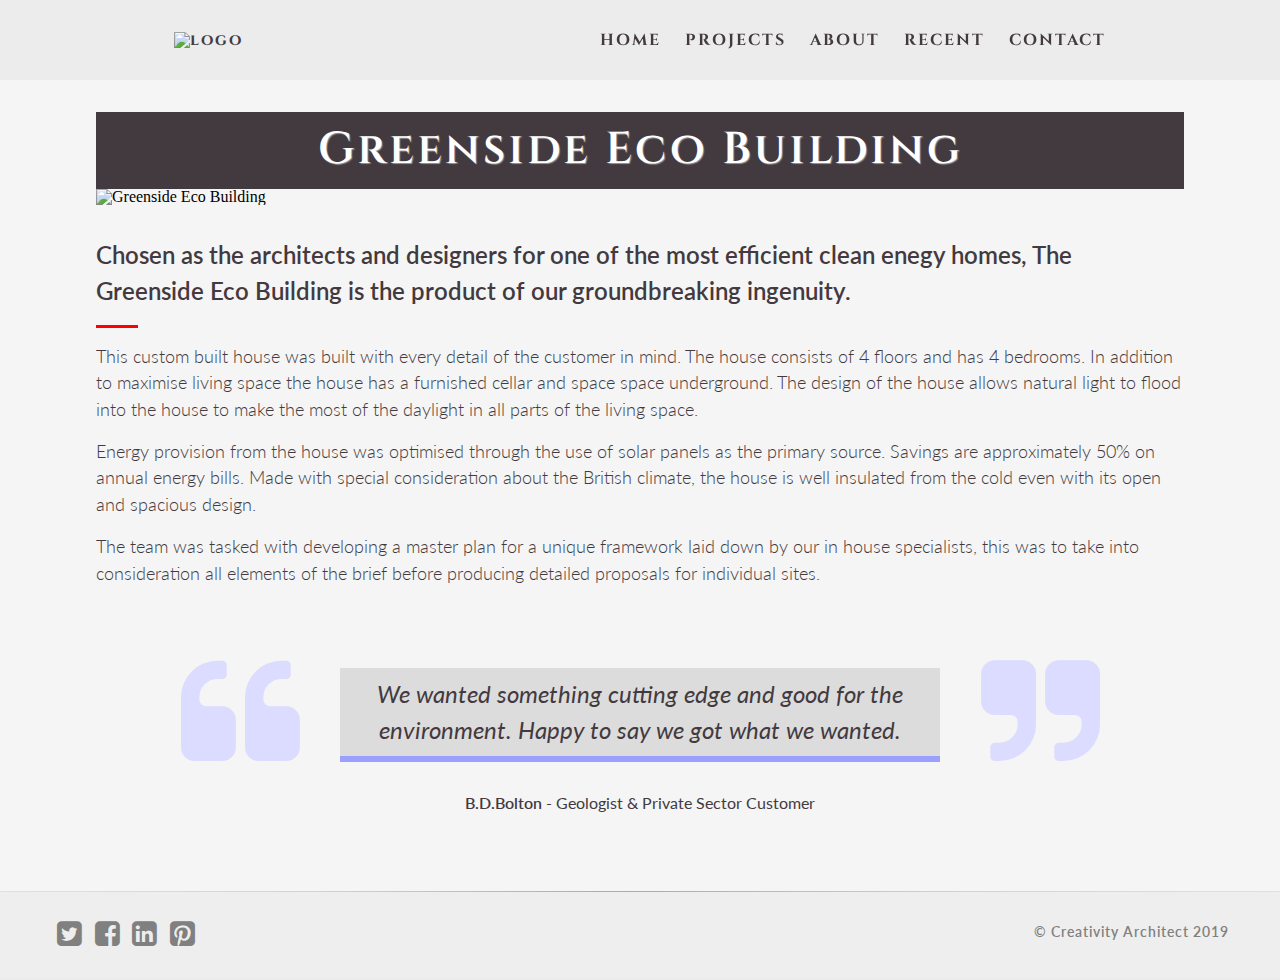
==== project-1.html @ a9640b3f "first commit" ====
<!DOCTYPE html>
<html lang="en">
<head>
    <meta charset="UTF-8">
    <meta name="viewport" content="width=device-width, initial-scale=1.0">
    <link rel="stylesheet" type="text/css" href="css/main.css">
    <link href="https://stackpath.bootstrapcdn.com/font-awesome/4.7.0/css/font-awesome.min.css" 
    integrity="sha384-wvfXpqpZZVQGK6TAh5PVlGOfQNHSoD2xbE+QkPxCAFlNEevoEH3Sl0sibVcOQVnN" 
    crossorigin="anonymous" rel="stylesheet">
    <link rel="stylesheet" href="https://cdn.rawgit.com/konpa/devicon/df6431e323547add1b4cf45992913f15286456d3/devicon.min.css">
    <script src="https://code.jquery.com/jquery-2.2.3.min.js" 
    integrity="sha256-a23g1Nt4dtEYOj7bR+vTu7+T8VP13humZFBJNIYoEJo=" crossorigin="anonymous"></script>
    <script src="js/main.js"></script>
    <title>Creativity Architect</title>
</head>
<body>
    <header>
        <nav>
            <div class="nav-left">
                <a href="index.html" class="logo">
                    <img src="https://raw.githubusercontent.com/EbrahemLuhar/architecture-images/master/logo-ca.png" alt="logo">
                </a>
            </div>
            <div class="nav-right">
                <a href="index.html">HOME</a>
                <a href="index.html#projects">PROJECTS</a>
                <a href="index.html#about">ABOUT</a>
                <a href="index.html#recent">RECENT</a>
                <a href="index.html#contact">CONTACT</a>
            </div>
        </nav>
    </header>

    <!-- navbar colour change when scrolling -->
    <script>
        $(window).scroll(function () {
            if ($(window).scrollTop() >= 0) {
                $('header').css('background','#ECECEC');
            } else {
                $('header').css('background','transparent');
            }
        });
    </script>

    <!-- mobile menu start -->
    <div id="mySidenav" class="sidenav">
        <a href="javascript:void(0)" class="closebtn" onclick="closeNav()">&times;</a>
        <a href="index.html" onclick="closeNav()">HOME</a>
        <a href="index.html#projects" onclick="closeNav()">PROJECTS</a>
        <a href="index.html#about" onclick="closeNav()">ABOUT</a>
        <a href="index.html#recent" onclick="closeNav()">RECENT</a>
        <a href="index.html#contact" onclick="closeNav()">CONTACT</a>
    </div>
    <div class="container">
        <div class="menu-logo">
            <a href="index.html">
                <img src="https://raw.githubusercontent.com/EbrahemLuhar/architecture-images/master/logo-ca.png" alt="logo">
            </a>
        </div>
        <span class="mobile-menu" onclick="openNav()">&#9776;</span>
    </div>

    <script>
        function openNav() {
            document.getElementById("mySidenav").style.width = "100%";
        }
        
        function closeNav() {
            document.getElementById("mySidenav").style.width = "0";
        }
    </script>
    <!-- mobile menu end -->

    <div id="project-page">
        <div class="container">
            <h1>Greenside Eco Building</h1>
            <div class="img-wrap">
                <img src="https://raw.githubusercontent.com/EbrahemLuhar/architecture-images/master/project1.jpg" alt="Greenside Eco Building">
            </div>
            <div class="text-wrap">
                <h2>Chosen as the architects and designers for one of the most efficient 
                    clean enegy homes, The Greenside Eco Building is the product 
                    of our groundbreaking ingenuity.</h2>
                <div class="dash"></div>
                <p class="text">This custom built house was built with every detail of 
                    the customer in mind. The house consists of 4 floors and has 4 bedrooms.
                    In addition to maximise living space the house has a furnished cellar
                    and space space underground. The design of the house allows natural light to
                    flood into the house to make the most of the daylight in all parts of
                    the living space.</p>
                <p class="text">Energy provision from the house was optimised through the use of solar panels
                    as the primary source. Savings are approximately 50% on annual energy bills. Made 
                    with special consideration about the British climate, the house is well insulated from
                    the cold even with its open and spacious design.</p>
                <p class="text">The team was tasked with developing a master plan for a unique framework 
                    laid down by our in house specialists, this was to take into consideration all 
                    elements of the brief before producing detailed proposals for individual sites.</p>
                <div class="quote-center">  
                    <div class="quote-container">
                        <i class="fa fa-quote-left" aria-hidden="true"></i>
                        <div class="customer-quote">
                            <p>We wanted something cutting edge and good for the environment. 
                                Happy to say we got what we wanted.</p>
                        </div>
                        <i class="fa fa-quote-right" aria-hidden="true"></i>
                    </div>
                </div>
                <p class="quote-author"><span>B.D.Bolton</span> - Geologist & Private Sector Customer</p>
            </div>
        </div>
    </div>


    <div class="divider-line"></div>

    <footer>
        <div class="container">
            <div class="footer-wrap">
                <div class="mobile-logo"></div>
                <div class="social-icons">
                    <a href="https://twitter.com/EbrahemLuhar" target="_blank">
                        <i class="fa fa-twitter-square" aria-hidden="true"></i>
                    </a>
                    <a href="https://en-gb.facebook.com/" target="_blank">
                        <i class="fa fa-facebook-square" aria-hidden="true"></i>
                    </a>
                    <a href="https://uk.linkedin.com/" target="_blank">
                        <i class="fa fa-linkedin-square" aria-hidden="true"></i>
                    </a>
                    <a href="https://www.pinterest.co.uk/" target="_blank">
                        <i class="fa fa-pinterest-square" aria-hidden="true"></i>
                    </a>
                </div>
                <div class="logo"></div>
                <span>© Creativity Architect 2019</span>
            </div>
        </div>
    </footer>
</body>
</html>
---- css/main.css ----
@import 'reset.css';
@import 'navbar-section.css';
@import 'top-section.css';
@import 'projects-section.css';
@import 'about-section.css';
@import 'recent-section.css';
@import 'contact-section.css';
@import 'footer.css';

@import 'project-pages.css';
@import 'blog-page.css';

/* fonts */
@import url('https://fonts.googleapis.com/css?family=Cinzel:400,600,700');
@import url('https://fonts.googleapis.com/css?family=Lato:300,400,700');

* {
    box-sizing: border-box;
}

html {
    scroll-behavior: smooth;
}

html, body {
    height: 100%;
    background: #ECECEC;
}

.top-bg-img {
    height: 100vh; 
    background-image: url('https://raw.githubusercontent.com/EbrahemLuhar/architecture-images/master/top-bg.jpg');
    background-position: center;
    background-repeat: no-repeat;
    background-size: cover;
    filter: saturate(200%);
}

.container {
    max-width: 1350px;
    margin: 0 auto;
}

a.anchor-top {
    display: block;
    position: relative;
    top: -150px;
    visibility: hidden;
}

a.anchor-projects {
    display: block;
    position: relative;
    top: -80px;
    visibility: hidden;
}

a.anchor-about {
    display: block;
    position: relative;
    top: -130px;
    visibility: hidden;
}

a.anchor-recent {
    display: block;
    position: relative;
    top: -130px;
    visibility: hidden;
}

a.anchor-contact {
    display: block;
    position: relative;
    top: -100px;
    visibility: hidden;
}

@media only screen and (max-width: 900px) {
    a.anchor-recent {
        top: -120px;
    }
}

@media only screen and (max-width: 768px) {
    html {
        scroll-behavior: auto;
    }

    a.anchor-projects {
        top: 0;
    }

    a.anchor-about {
        top: -35px;
    }

    a.anchor-recent {
        top: -25px;
    }

    a.anchor-contact {
        top: -25px;
    }
}

@media only screen and (max-width: 320px) {
    a.anchor-recent {
        top: 5px;
    }
}

@media only screen and (max-height: 415px) {
    html {
        scroll-behavior: auto;
    }
    
    a.anchor-projects {
        top: 0;
    }

    a.anchor-about {
        top: -25px;
    }

    a.anchor-recent {
        top: -25px;
    }
}
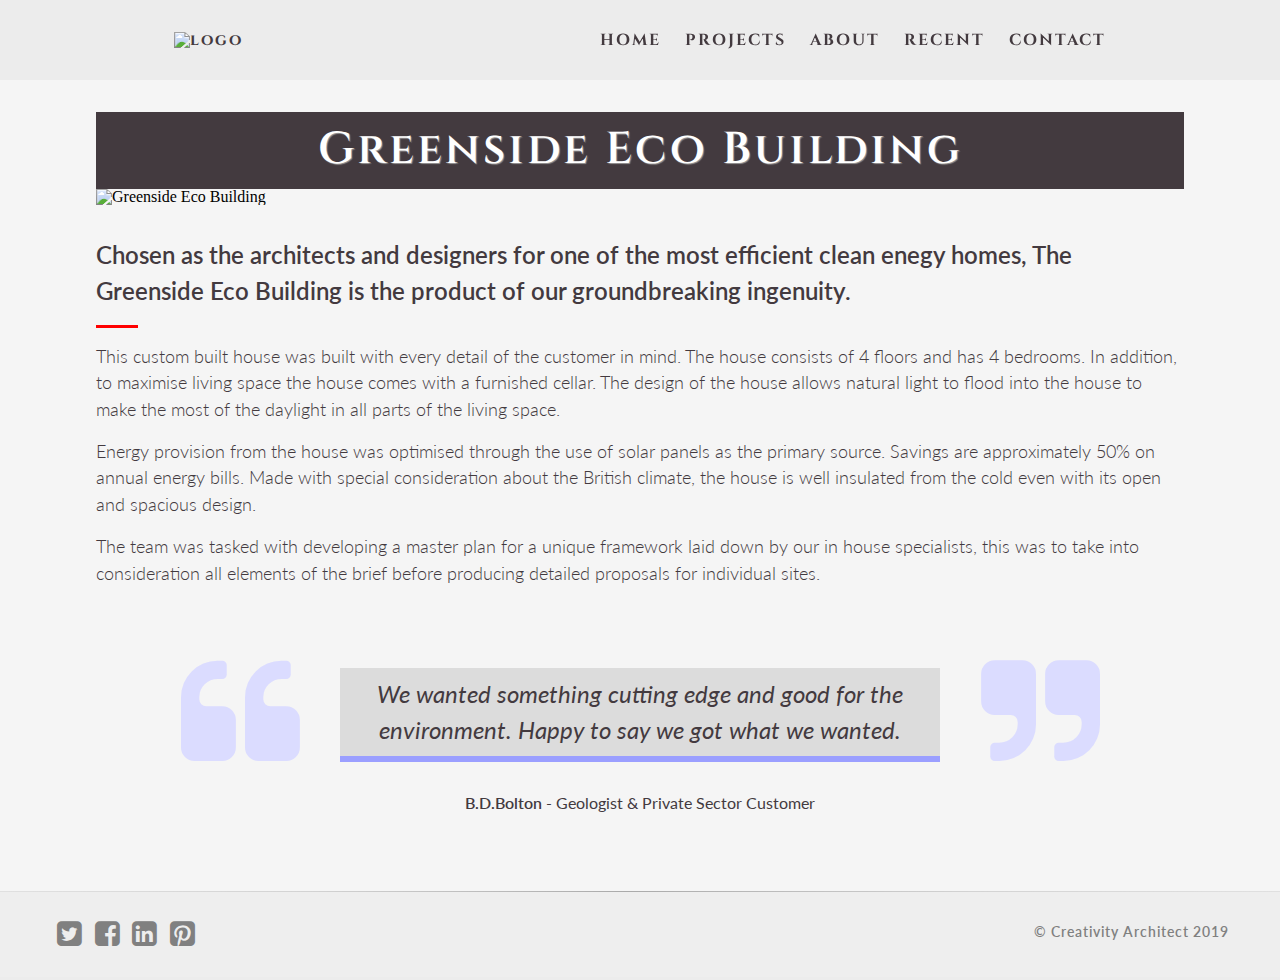
==== commit 57f95237: "corrected paragraph text" ====
--- a/project-1.html
+++ b/project-1.html
@@ -84,8 +84,8 @@
                 <div class="dash"></div>
                 <p class="text">This custom built house was built with every detail of 
                     the customer in mind. The house consists of 4 floors and has 4 bedrooms.
-                    In addition to maximise living space the house has a furnished cellar
-                    and space space underground. The design of the house allows natural light to
+                    In addition, to maximise living space the house comes with a furnished cellar. 
+                    The design of the house allows natural light to
                     flood into the house to make the most of the daylight in all parts of
                     the living space.</p>
                 <p class="text">Energy provision from the house was optimised through the use of solar panels
@@ -137,4 +137,4 @@
         </div>
     </footer>
 </body>
-</html>+</html>
